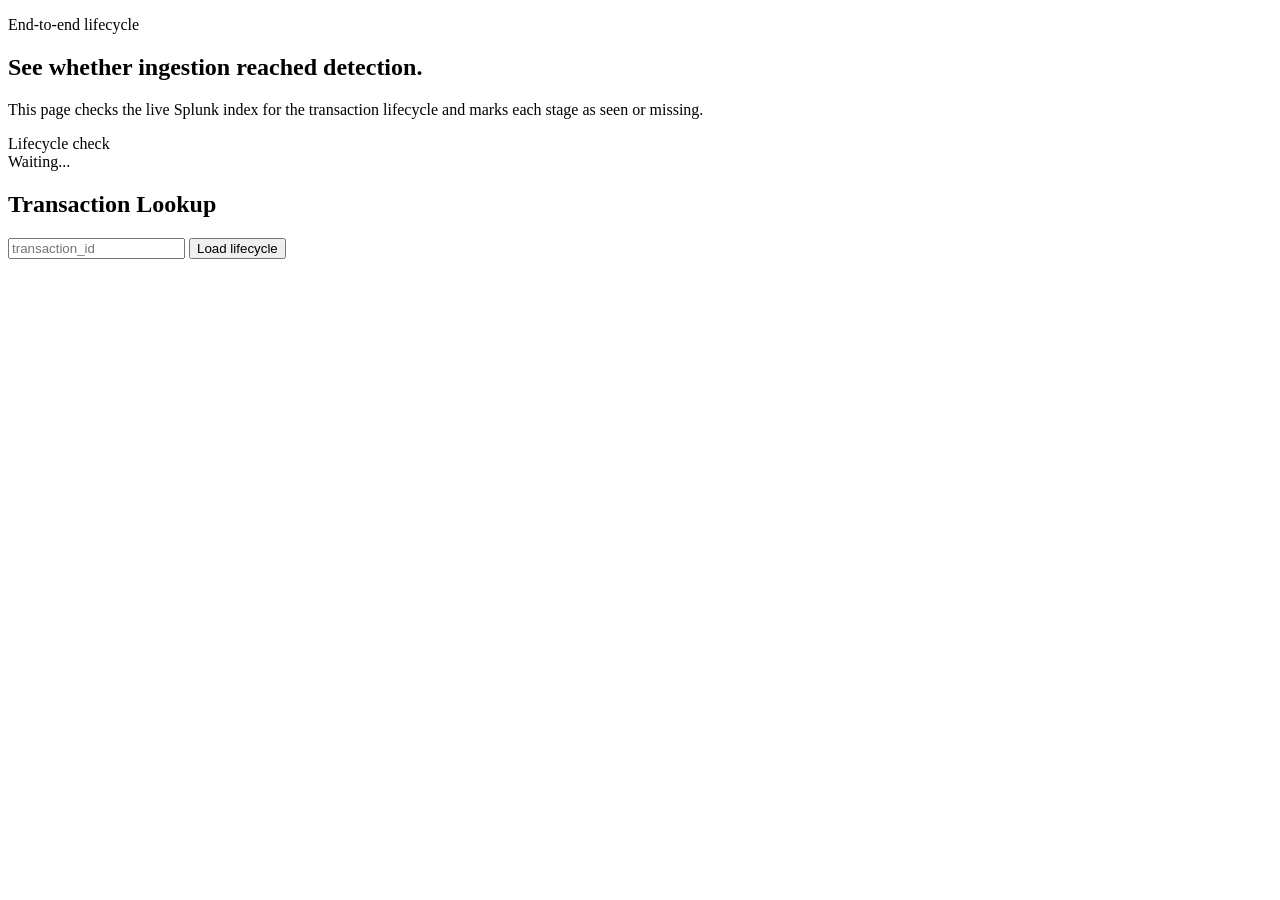
==== dashboard/static/lifecycle.html @ dd1262a0 "splunk-fwd-bug-fix" ====
<!doctype html>
<html lang="en">
<head>
  <meta charset="utf-8" />
  <meta name="viewport" content="width=device-width, initial-scale=1" />
  <title>RevTrace Lifecycle</title>
  <link rel="stylesheet" href="/styles.css" />
</head>
<body>
  <main class="shell">
    <section class="hero">
      <div>
        <p class="eyebrow">End-to-end lifecycle</p>
        <h1>See whether ingestion reached detection.</h1>
        <p class="lede">This page checks the live Splunk index for the transaction lifecycle and marks each stage as seen or missing.</p>
      </div>
      <div class="status-card">
        <div class="status-label">Lifecycle check</div>
        <div id="lifecycle-state" class="status-value">Waiting...</div>
      </div>
    </section>
    <section class="panel">
      <div class="card">
        <h2>Transaction Lookup</h2>
        <div class="form single">
          <input id="txn" placeholder="transaction_id" />
          <button id="load-lifecycle">Load lifecycle</button>
        </div>
        <div id="lifecycle-items" class="flow"></div>
      </div>
    </section>
  </main>
  <script src="/lifecycle.js"></script>
</body>
</html>
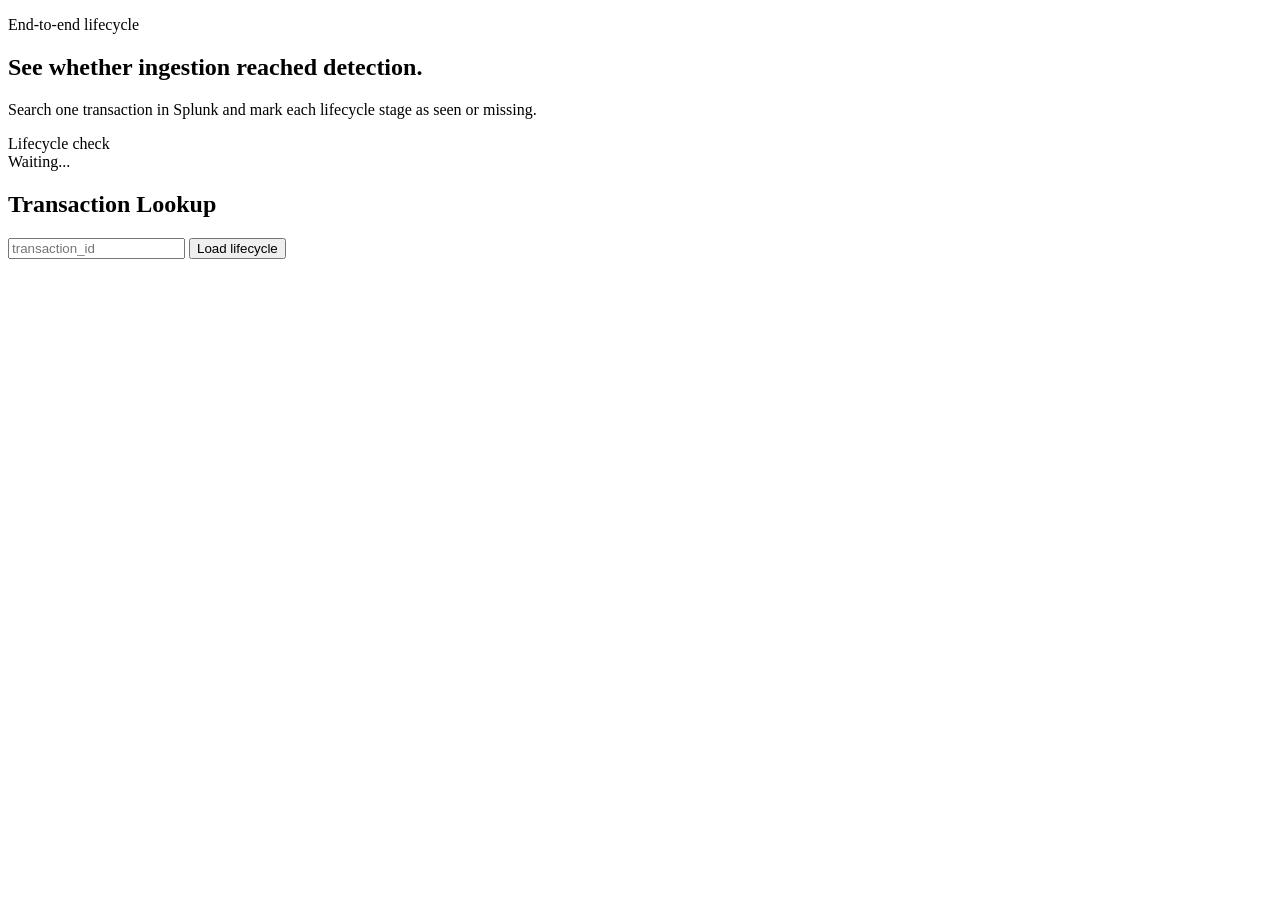
==== commit 10f6aeaa: "detection-rca-fix" ====
--- a/dashboard/static/lifecycle.html
+++ b/dashboard/static/lifecycle.html
@@ -12,7 +12,7 @@
       <div>
         <p class="eyebrow">End-to-end lifecycle</p>
         <h1>See whether ingestion reached detection.</h1>
-        <p class="lede">This page checks the live Splunk index for the transaction lifecycle and marks each stage as seen or missing.</p>
+        <p class="lede">Search one transaction in Splunk and mark each lifecycle stage as seen or missing.</p>
       </div>
       <div class="status-card">
         <div class="status-label">Lifecycle check</div>
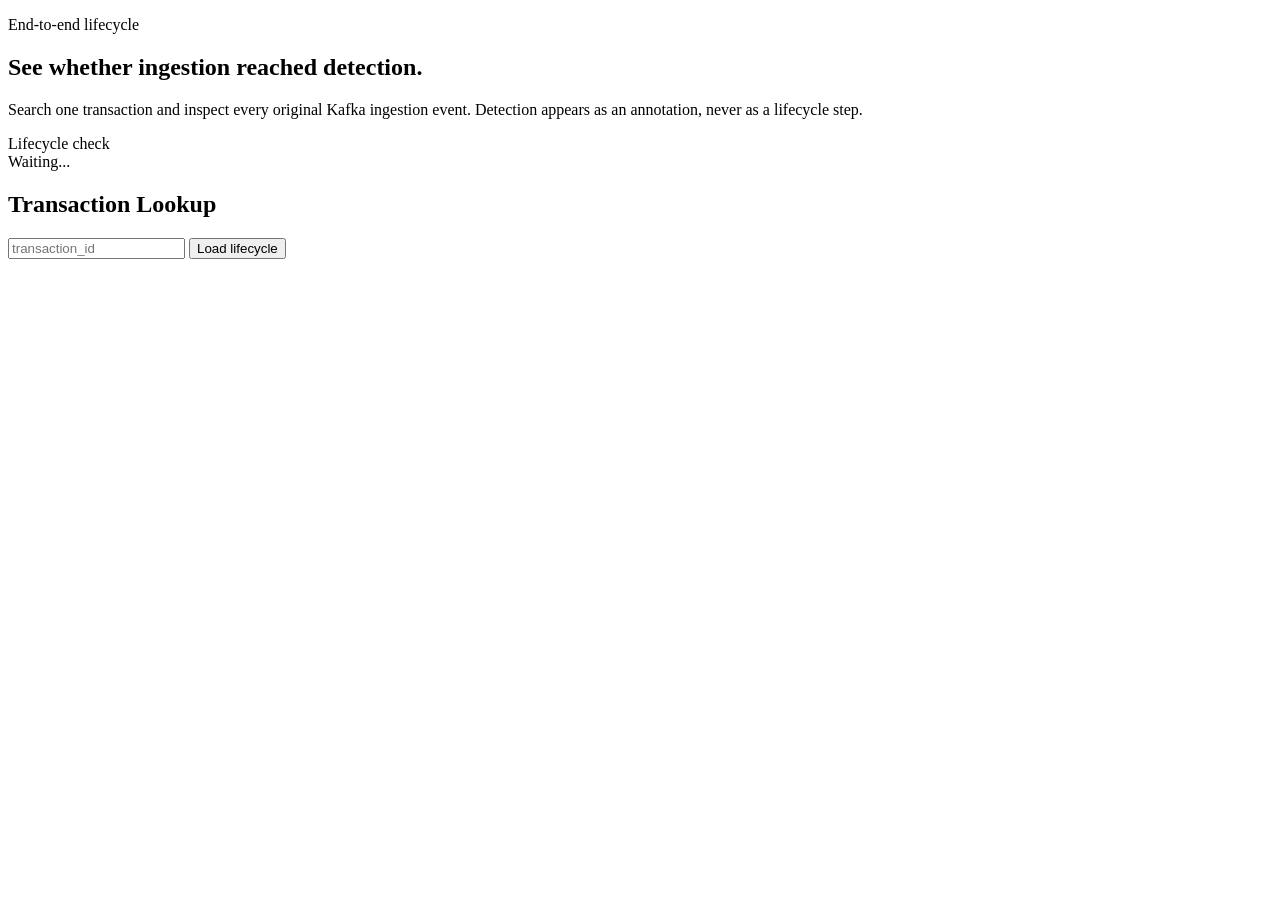
==== commit 4f0acd47: "detection-invaraints-fixed" ====
--- a/dashboard/static/lifecycle.html
+++ b/dashboard/static/lifecycle.html
@@ -12,7 +12,7 @@
       <div>
         <p class="eyebrow">End-to-end lifecycle</p>
         <h1>See whether ingestion reached detection.</h1>
-        <p class="lede">Search one transaction in Splunk and mark each lifecycle stage as seen or missing.</p>
+        <p class="lede">Search one transaction and inspect every original Kafka ingestion event. Detection appears as an annotation, never as a lifecycle step.</p>
       </div>
       <div class="status-card">
         <div class="status-label">Lifecycle check</div>
